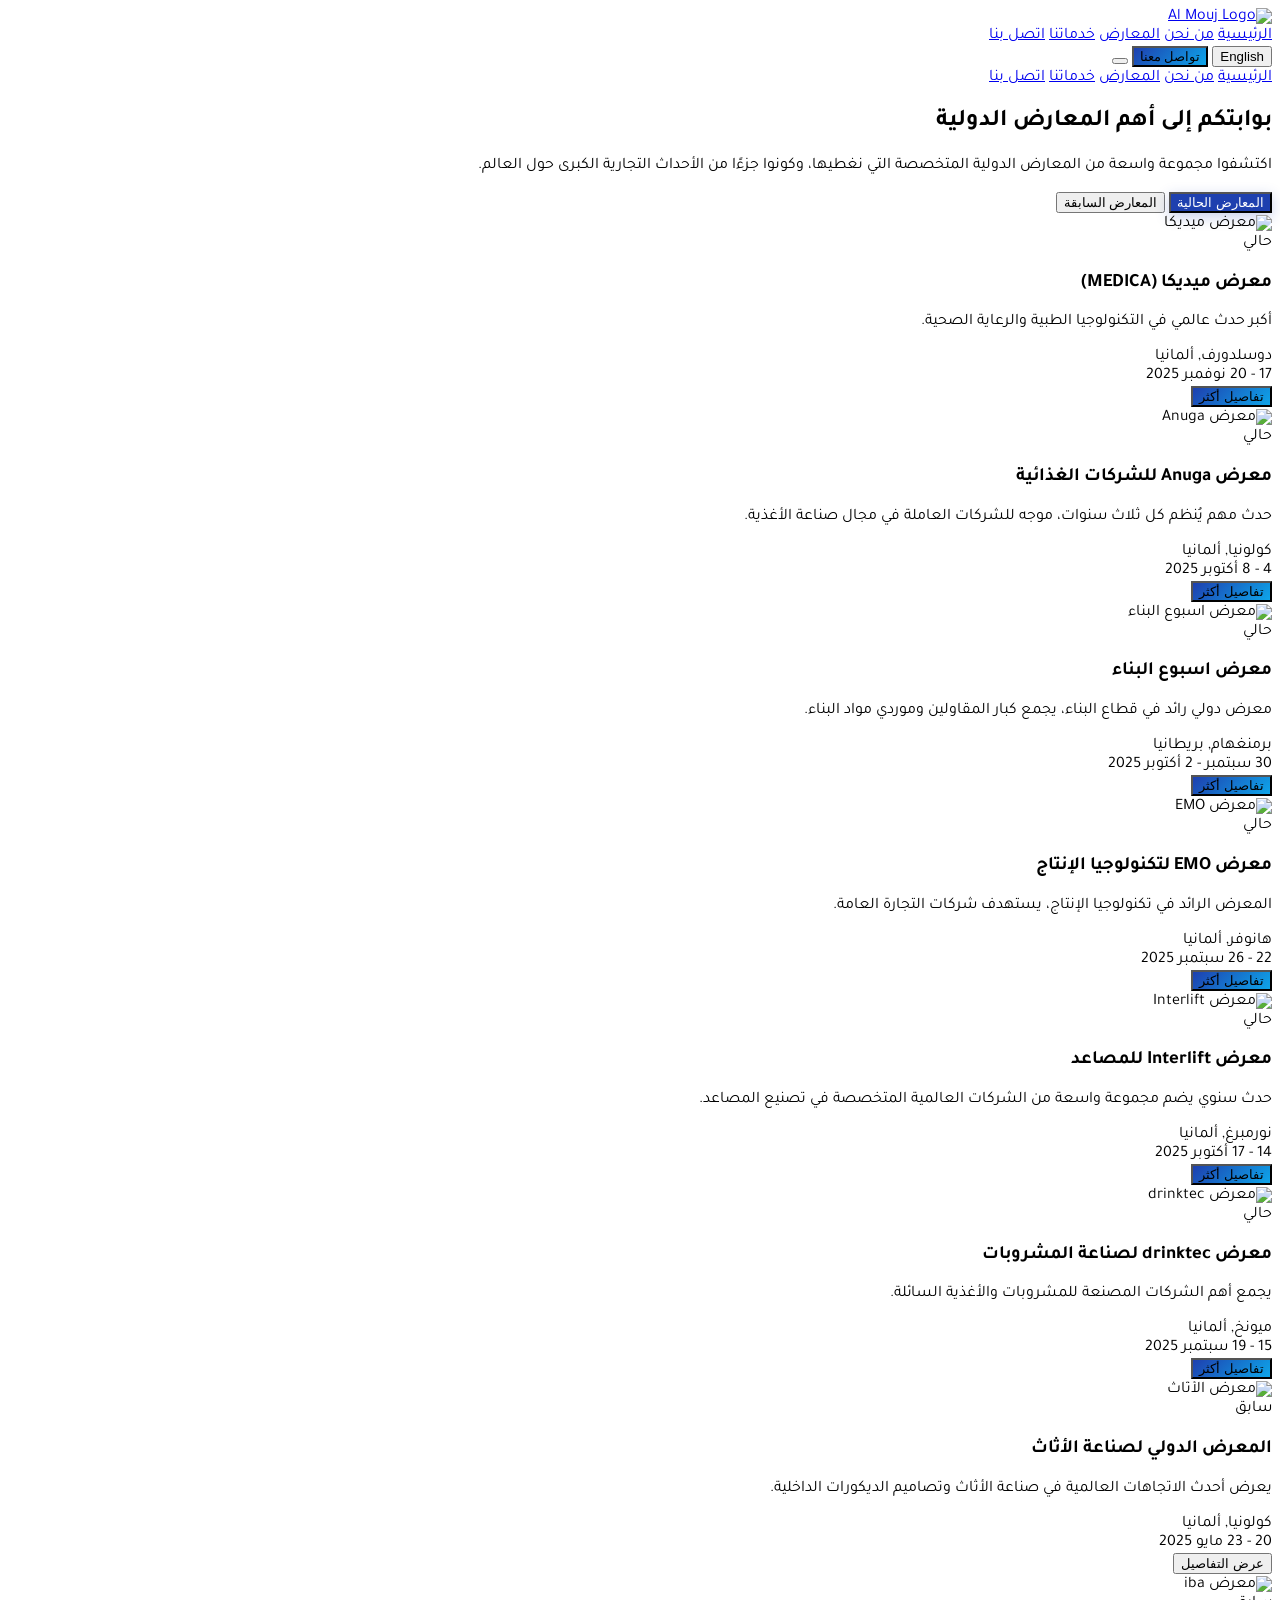
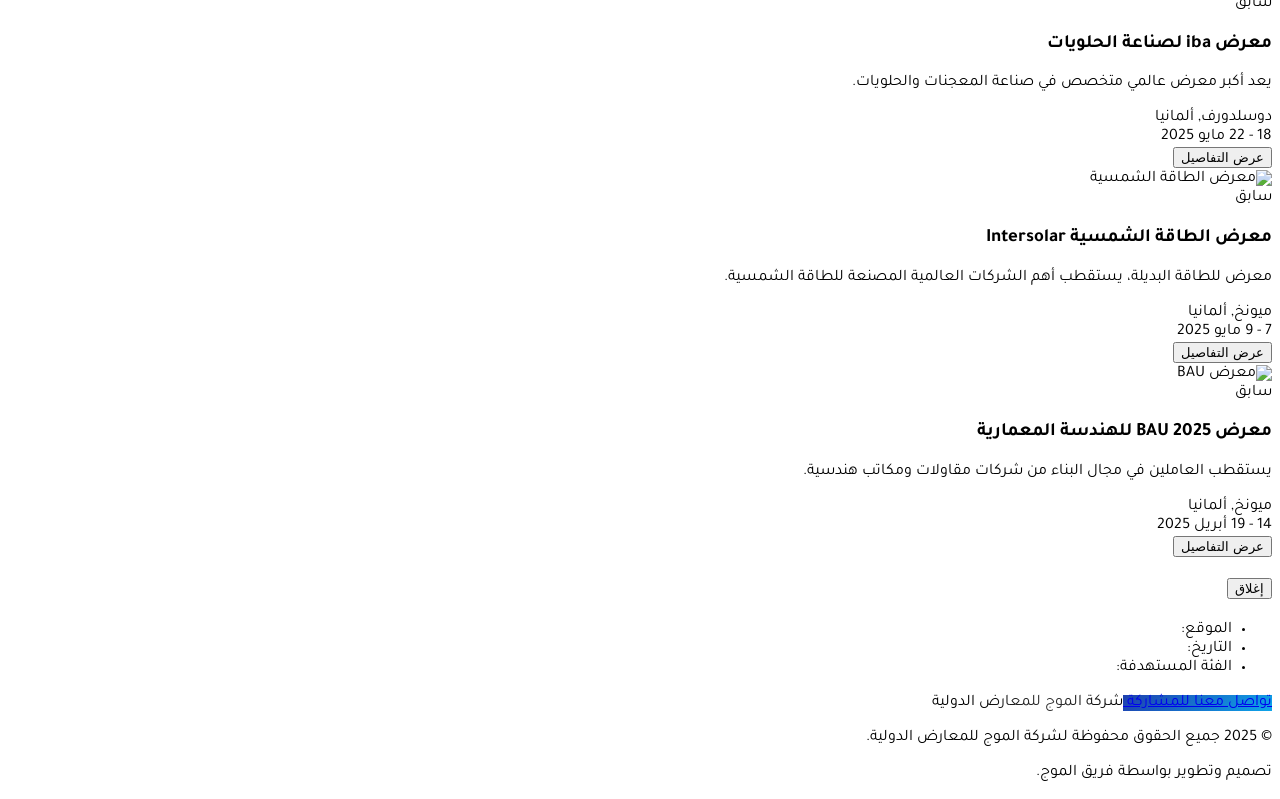
==== Exhibitions.html @ dd0ef7db "Add files via upload" ====
<!DOCTYPE html>
<html lang="ar" dir="rtl">
<head>
    <meta charset="UTF-8">
    <meta name="viewport" content="width=device-width, initial-scale=1.0">
    <title>المعارض الدولية - شركة الموج للمعارض الدولية</title>
    <link rel="icon" type="image/png" href="image/logo almouj .png" sizes="32*32">
    <meta name="description" content="تصفح معارضنا الدولية الحالية والسابقة في مختلف القطاعات والمجالات التجارية.">
    <meta name="keywords" content="معارض دولية, مؤتمرات, تنظيم فعاليات, الموج إكسبو, معارض تجارية">
    
    <script src="https://cdn.tailwindcss.com/3.4.16"></script>
    <script>
        tailwind.config = {
            theme: {
                extend: {
                    colors: {
                        primary: '#1e40af',
                        secondary: '#daa520',
                        accent: '#0ea5e9'
                    },
                    borderRadius: {
                        'none': '0px',
                        'sm': '4px',
                        DEFAULT: '8px',
                        'md': '12px',
                        'lg': '16px',
                        'xl': '20px',
                        '2xl': '24px',
                        '3xl': '32px',
                        'full': '9999px',
                        'button': '8px'
                    },
                    animation: {
                        'fade-in': 'fadeIn 0.5s ease-in-out',
                        'slide-up': 'slideUp 0.6s ease-out'
                    },
                    keyframes: {
                        fadeIn: {
                            '0%': { opacity: '0' },
                            '100%': { opacity: '1' }
                        },
                        slideUp: {
                            '0%': { transform: 'translateY(30px )', opacity: '0' },
                            '100%': { transform: 'translateY(0)', opacity: '1' }
                        }
                    }
                }
            }
        }
    </script>
    
    <link rel="preconnect" href="https://fonts.googleapis.com">
    <link rel="preconnect" href="https://fonts.gstatic.com" crossorigin>
    <link href="https://fonts.googleapis.com/css2?family=Tajawal:wght@300;400;500;700;900&display=swap" rel="stylesheet">
    
    <link rel="stylesheet" href="https://cdnjs.cloudflare.com/ajax/libs/remixicon/4.6.0/remixicon.min.css">
    
    <style>
        body {
            font-family: 'Tajawal', sans-serif;
            scroll-behavior: smooth;
        }
        
        .hero-overlay {
            background: linear-gradient(135deg, rgba(0,0,0,0.2), rgba(30,64,175,0.85));
        }
        .exhibition-card {
            transition: all 0.4s cubic-bezier(0.25, 0.46, 0.45, 0.94);
        }
        .exhibition-card:hover {
            transform: translateY(-10px);
            box-shadow: 0 25px 50px -12px rgba(0, 0, 0, 0.2);
        }
        .exhibition-card .exhibition-image {
            transition: transform 0.5s ease;
        }
        .exhibition-card:hover .exhibition-image {
            transform: scale(1.05);
        }
        .btn-primary {
            background: linear-gradient(135deg, #1e40af, #0ea5e9);
            transition: all 0.3s ease;
            position: relative;
            overflow: hidden;
        }
        .btn-primary::before {
            content: '';
            position: absolute;
            top: 0;
            left: -100%;
            width: 100%;
            height: 100%;
            background: linear-gradient(90deg, transparent, rgba(255,255,255,0.2), transparent);
            transition: left 0.5s;
        }
        .btn-primary:hover::before {
            left: 100%;
        }
        .btn-primary:hover {
            transform: translateY(-2px);
            box-shadow: 0 10px 25px rgba(30, 64, 175, 0.3);
        }
        .tab-button.active {
            background-color: #1e40af;
            color: white;
            box-shadow: 0 4px 14px rgba(30, 64, 175, 0.25);
        }
    </style>
</head>

<body class="bg-gray-100">
    
    <header class="bg-white/95 backdrop-blur-sm shadow-md fixed w-full top-0 z-50 transition-all duration-300" id="navbar">
        <div class="container mx-auto px-4 py-3 flex items-center justify-between">
            <a href="index.html"> <img src="image/logo almouj .png" alt="Al Mouj Logo" class="h-full" width="160"> </a>
            
            <nav class="hidden md:flex items-center space-x-1 space-x-reverse">
                <a href="index.html" class="nav-link px-4 py-2 text-gray-800 hover:text-primary font-medium transition-all duration-300 hover:bg-primary/5 rounded-lg">الرئيسية</a>
                <a href="index.html#about" class="nav-link px-4 py-2 text-gray-800 hover:text-primary font-medium transition-all duration-300 hover:bg-primary/5 rounded-lg">من نحن</a>
                <a href="exhibitions.html" class="nav-link px-4 py-2 text-primary font-bold transition-all duration-300 bg-primary/10 rounded-lg">المعارض</a>
                <a href="services.html" class="nav-link px-4 py-2 text-gray-800 hover:text-primary font-medium transition-all duration-300 hover:bg-primary/5 rounded-lg">خدماتنا</a>
                <a href="index.html#contact" class="nav-link px-4 py-2 text-gray-800 hover:text-primary font-medium transition-all duration-300 hover:bg-primary/5 rounded-lg">اتصل بنا</a>
            </nav>
            
            <div class="flex items-center space-x-4 space-x-reverse">
                <button class="bg-white border border-gray-300 rounded-button px-3 py-1 text-sm text-gray-700 hover:bg-gray-50 transition-all duration-300 hover:scale-105 whitespace-nowrap">
                    <span class="flex items-center">
                        <span class="mr-1">English</span>
                        <div class="w-5 h-5 flex items-center justify-center">
                            <i class="ri-global-line"></i>
                        </div>
                    </span>
                </button>
                <button class="btn-primary text-white rounded-lg px-5 py-2 whitespace-nowrap" onclick="window.location.href='https://typecard.com/418518d1/'">
                    <span class="flex items-center">
                        <span class="mr-1">تواصل معنا</span>
                        <div class="w-5 h-5 flex items-center justify-center">
                            <i class="ri-phone-line"></i>
                        </div>
                    </span>
                </button> 
                <button class="md:hidden w-10 h-10 flex items-center justify-center text-gray-700 hover:bg-gray-100 rounded-lg transition-colors" id="mobile-menu-button">
                    <i class="ri-menu-line text-2xl"></i>
                </button>
            </div>
        </div>
        
        <div id="mobile-menu" class="hidden md:hidden bg-white border-t shadow-lg">
            <div class="container mx-auto px-4 py-2">
                <div class="flex flex-col space-y-2">
                    <a href="index.html" class="mobile-nav-link px-4 py-3 text-gray-800 hover:text-primary hover:bg-primary/5 font-medium transition-all duration-300 rounded-lg">الرئيسية</a>
                    <a href="index.html#about" class="mobile-nav-link px-4 py-3 text-gray-800 hover:text-primary hover:bg-primary/5 font-medium transition-all duration-300 rounded-lg">من نحن</a>
                    <a href="exhibitions.html" class="mobile-nav-link px-4 py-3 text-primary bg-primary/10 font-bold transition-all duration-300 rounded-lg">المعارض</a>
                    <a href="services.html" class="mobile-nav-link px-4 py-3 text-gray-800 hover:text-primary hover:bg-primary/5 font-medium transition-all duration-300 rounded-lg">خدماتنا</a>
                    <a href="index.html#contact" class="mobile-nav-link px-4 py-3 text-gray-800 hover:text-primary hover:bg-primary/5 font-medium transition-all duration-300 rounded-lg">اتصل بنا</a>
                </div>
            </div>
        </div>
    </header>

    <section id="home" class="relative pt-32 pb-20 bg-gray-800">
        <div class="absolute inset-0 w-full h-full bg-cover bg-center" style="background-image: url('https://readdy.ai/api/search-image?query=dynamic%20shot%20of%20a%20bustling%20international%20exhibition%20hall%2C%20diverse%20crowd%2C%20modern%20booths%2C%20blue%20and%20gold%20lighting%2C%20sense%20of%20energy%20and%20opportunity&width=1920&height=1080&seq=exhibitions_hero&orientation=landscape');"></div>
        <div class="absolute inset-0 hero-overlay"></div>
        
        <div class="container mx-auto px-4 h-full flex items-center relative z-10">
            <div class="max-w-4xl text-center mx-auto" data-aos="fade-up" data-aos-duration="1000">
                <h1 class="text-4xl md:text-5xl lg:text-6xl font-bold text-white mb-6">
                    بوابتكم إلى أهم المعارض الدولية
                </h1>
                <p class="text-xl text-white/90 mb-8">
                    اكتشفوا مجموعة واسعة من المعارض الدولية المتخصصة التي نغطيها، وكونوا جزءًا من الأحداث التجارية الكبرى حول العالم.
                </p>
            </div>
        </div>
    </section>

    <main class="py-20">
        <div class="container mx-auto px-4">
            <div class="flex justify-center mb-12" data-aos="fade-up">
                <div class="bg-white rounded-full p-2 shadow-md">
                    <button class="tab-button active px-6 py-3 text-base font-semibold rounded-full" data-tab="current">المعارض الحالية</button>
                    <button class="tab-button px-6 py-3 text-base font-semibold rounded-full" data-tab="past">المعارض السابقة</button>
                </div>
            </div>

            <div id="current-tab" class="tab-content">
                <div class="grid grid-cols-1 md:grid-cols-2 lg:grid-cols-3 gap-8">
                    <div class="exhibition-card bg-white rounded-xl shadow-md overflow-hidden" data-aos="fade-up">
                        <div class="relative h-48 overflow-hidden">
                            <img src="https://readdy.ai/api/search-image?query=MEDICA%20exhibition%20in%20D%C3%BCsseldorf%2C%20medical%20technology%2C%20healthcare%20professionals&width=600&height=400&seq=medica" alt="معرض ميديكا" class="exhibition-image w-full h-full object-cover">
                            <div class="absolute top-4 right-4 bg-green-500 text-white text-xs font-bold px-3 py-1 rounded-full">حالي</div>
                        </div>
                        <div class="p-6">
                            <h3 class="text-xl font-bold text-gray-900 mb-2">معرض ميديكا (MEDICA)</h3>
                            <p class="text-gray-600 text-sm mb-4">أكبر حدث عالمي في التكنولوجيا الطبية والرعاية الصحية.</p>
                            <div class="flex items-center text-gray-500 text-sm mb-2"><i class="ri-map-pin-line mr-2 text-primary"></i>دوسلدورف, ألمانيا</div>
                            <div class="flex items-center text-gray-500 text-sm"><i class="ri-calendar-line mr-2 text-primary"></i>17 - 20 نوفمبر 2025</div>
                        </div>
                        <div class="p-6 bg-gray-50 border-t">
                            <button class="w-full btn-primary text-white font-semibold py-2 px-4 rounded-lg" onclick="openModal('معرض ميديكا (MEDICA)', 'أكبر حدث عالمي في التكنولوجيا الطبية والرعاية الصحية، يقام سنويًا في دوسلدورف بألمانيا. يجمع آلاف الشركات من جميع أنحاء العالم لعرض أحدث الابتكارات والتقنيات الطبية.', 'دوسلدورف، ألمانيا', '17 - 20 نوفمبر 2025', 'الأطباء، الممرضين، شركات التكنولوجيا الطبية', 'ri-heart-pulse-line')">تفاصيل أكثر</button>
                        </div>
                    </div>
                    
                    <div class="exhibition-card bg-white rounded-xl shadow-md overflow-hidden" data-aos="fade-up" data-aos-delay="200">
                        <div class="relative h-48 overflow-hidden">
                            <img src="https://readdy.ai/api/search-image?query=Anuga%20food%20fair%20in%20Cologne%2C%20international%20food%20and%20beverages&width=600&height=400&seq=anuga" alt="معرض Anuga" class="exhibition-image w-full h-full object-cover">
                            <div class="absolute top-4 right-4 bg-green-500 text-white text-xs font-bold px-3 py-1 rounded-full">حالي</div>
                        </div>
                        <div class="p-6">
                            <h3 class="text-xl font-bold text-gray-900 mb-2">معرض Anuga للشركات الغذائية</h3>
                            <p class="text-gray-600 text-sm mb-4">حدث مهم يُنظم كل ثلاث سنوات، موجه للشركات العاملة في مجال صناعة الأغذية.</p>
                            <div class="flex items-center text-gray-500 text-sm mb-2"><i class="ri-map-pin-line mr-2 text-primary"></i>كولونيا, ألمانيا</div>
                            <div class="flex items-center text-gray-500 text-sm"><i class="ri-calendar-line mr-2 text-primary"></i>4 - 8 أكتوبر 2025</div>
                        </div>
                        <div class="p-6 bg-gray-50 border-t">
                            <button class="w-full btn-primary text-white font-semibold py-2 px-4 rounded-lg" onclick="openModal('معرض Anuga للشركات الغذائية', 'يُعد معرض Anuga من أكبر المعارض العالمية المتخصصة في قطاع الأغذية والمشروبات، حيث يجمع أهم الشركات والخبراء لعرض أحدث المنتجات والابتكارات في هذا المجال.', 'كولونيا، ألمانيا', '4 - 8 أكتوبر 2025', 'شركات الأغذية والمشروبات، المستوردون، الموزعون', 'ri-restaurant-line')">تفاصيل أكثر</button>
                        </div>
                    </div>
                    
                    <div class="exhibition-card bg-white rounded-xl shadow-md overflow-hidden" data-aos="fade-up" data-aos-delay="300">
                        <div class="relative h-48 overflow-hidden">
                            <img src="https://readdy.ai/api/search-image?query=UK%20Construction%20Week%20exhibition%2C%20building%20site%2C%20construction%20machinery&width=600&height=400&seq=ukcw" alt="معرض اسبوع البناء" class="exhibition-image w-full h-full object-cover">
                            <div class="absolute top-4 right-4 bg-green-500 text-white text-xs font-bold px-3 py-1 rounded-full">حالي</div>
                        </div>
                        <div class="p-6">
                            <h3 class="text-xl font-bold text-gray-900 mb-2">معرض اسبوع البناء</h3>
                            <p class="text-gray-600 text-sm mb-4">معرض دولي رائد في قطاع البناء، يجمع كبار المقاولين وموردي مواد البناء.</p>
                            <div class="flex items-center text-gray-500 text-sm mb-2"><i class="ri-map-pin-line mr-2 text-primary"></i>برمنغهام, بريطانيا</div>
                            <div class="flex items-center text-gray-500 text-sm"><i class="ri-calendar-line mr-2 text-primary"></i>30 سبتمبر - 2 أكتوبر 2025</div>
                        </div>
                        <div class="p-6 bg-gray-50 border-t">
                            <button class="w-full btn-primary text-white font-semibold py-2 px-4 rounded-lg" onclick="openModal('معرض اسبوع البناء', 'يعتبر المعرض حدثًا رائدًا في قطاع البناء والتشييد، حيث يعرض أحدث الابتكارات في مواد البناء، التكنولوجيا، والحلول المستدامة. يجمع المعرض المهندسين، والمقاولين، والمطورين.', 'برمنغهام، بريطانيا', '30 سبتمبر - 2 أكتوبر 2025', 'المقاولون، المهندسون، موردي مواد البناء', 'ri-building-4-line')">تفاصيل أكثر</button>
                        </div>
                    </div>
                    
                    <div class="exhibition-card bg-white rounded-xl shadow-md overflow-hidden" data-aos="fade-up" data-aos-delay="400">
                        <div class="relative h-48 overflow-hidden">
                            <img src="https://readdy.ai/api/search-image?query=EMO%20Hannover%20exhibition%2C%20metalworking%2C%20production%20technology&width=600&height=400&seq=emo" alt="معرض EMO" class="exhibition-image w-full h-full object-cover">
                            <div class="absolute top-4 right-4 bg-green-500 text-white text-xs font-bold px-3 py-1 rounded-full">حالي</div>
                        </div>
                        <div class="p-6">
                            <h3 class="text-xl font-bold text-gray-900 mb-2">معرض EMO لتكنولوجيا الإنتاج</h3>
                            <p class="text-gray-600 text-sm mb-4">المعرض الرائد في تكنولوجيا الإنتاج، يستهدف شركات التجارة العامة.</p>
                            <div class="flex items-center text-gray-500 text-sm mb-2"><i class="ri-map-pin-line mr-2 text-primary"></i>هانوفر, ألمانيا</div>
                            <div class="flex items-center text-gray-500 text-sm"><i class="ri-calendar-line mr-2 text-primary"></i>22 - 26 سبتمبر 2025</div>
                        </div>
                        <div class="p-6 bg-gray-50 border-t">
                            <button class="w-full btn-primary text-white font-semibold py-2 px-4 rounded-lg" onclick="openModal('معرض EMO لتكنولوجيا الإنتاج', 'معرض عالمي لتكنولوجيا تصنيع المعادن، يعرض أحدث الماكينات، الأدوات، والأنظمة. يعد منصة هامة للشركات الصناعية والمهندسين.', 'هانوفر، ألمانيا', '22 - 26 سبتمبر 2025', 'شركات التصنيع، المهندسون، خبراء تكنولوجيا الإنتاج', 'ri-tools-line')">تفاصيل أكثر</button>
                        </div>
                    </div>
                    
                    <div class="exhibition-card bg-white rounded-xl shadow-md overflow-hidden" data-aos="fade-up" data-aos-delay="500">
                        <div class="relative h-48 overflow-hidden">
                            <img src="https://readdy.ai/api/search-image?query=Interlift%20exhibition%2C%20elevators%2C%20escalators%2C%20modern%20building&width=600&height=400&seq=interlift" alt="معرض Interlift" class="exhibition-image w-full h-full object-cover">
                            <div class="absolute top-4 right-4 bg-green-500 text-white text-xs font-bold px-3 py-1 rounded-full">حالي</div>
                        </div>
                        <div class="p-6">
                            <h3 class="text-xl font-bold text-gray-900 mb-2">معرض Interlift للمصاعد</h3>
                            <p class="text-gray-600 text-sm mb-4">حدث سنوي يضم مجموعة واسعة من الشركات العالمية المتخصصة في تصنيع المصاعد.</p>
                            <div class="flex items-center text-gray-500 text-sm mb-2"><i class="ri-map-pin-line mr-2 text-primary"></i>نورمبرغ, ألمانيا</div>
                            <div class="flex items-center text-gray-500 text-sm"><i class="ri-calendar-line mr-2 text-primary"></i>14 - 17 أكتوبر 2025</div>
                        </div>
                        <div class="p-6 bg-gray-50 border-t">
                            <button class="w-full btn-primary text-white font-semibold py-2 px-4 rounded-lg" onclick="openModal('معرض Interlift للمصاعد', 'يعد المعرض منصة عالمية لقطاع المصاعد والسلالم المتحركة، حيث يجمع المصنعين، الموردين، والمهندسين لعرض أحدث التقنيات والابتكارات في هذا المجال.', 'نورمبرغ، ألمانيا', '14 - 17 أكتوبر 2025', 'شركات تصنيع المصاعد، المهندسون، الموردون', 'ri-elevator-line')">تفاصيل أكثر</button>
                        </div>
                    </div>
                    
                    <div class="exhibition-card bg-white rounded-xl shadow-md overflow-hidden" data-aos="fade-up" data-aos-delay="600">
                        <div class="relative h-48 overflow-hidden">
                            <img src="https://readdy.ai/api/search-image?query=drinktec%20exhibition%20Munich%2C%20beverage%20and%20liquid%20food%20industry&width=600&height=400&seq=drinktec" alt="معرض drinktec" class="exhibition-image w-full h-full object-cover">
                            <div class="absolute top-4 right-4 bg-green-500 text-white text-xs font-bold px-3 py-1 rounded-full">حالي</div>
                        </div>
                        <div class="p-6">
                            <h3 class="text-xl font-bold text-gray-900 mb-2">معرض drinktec لصناعة المشروبات</h3>
                            <p class="text-gray-600 text-sm mb-4">يجمع أهم الشركات المصنعة للمشروبات والأغذية السائلة.</p>
                            <div class="flex items-center text-gray-500 text-sm mb-2"><i class="ri-map-pin-line mr-2 text-primary"></i>ميونخ, ألمانيا</div>
                            <div class="flex items-center text-gray-500 text-sm"><i class="ri-calendar-line mr-2 text-primary"></i>15 - 19 سبتمبر 2025</div>
                        </div>
                        <div class="p-6 bg-gray-50 border-t">
                            <button class="w-full btn-primary text-white font-semibold py-2 px-4 rounded-lg" onclick="openModal('معرض drinktec لصناعة المشروبات', 'يُعتبر المعرض الحدث الأبرز عالميًا في صناعة المشروبات والأغذية السائلة، حيث يعرض أحدث التقنيات في الإنتاج، التعبئة، والخدمات اللوجستية.', 'ميونخ، ألمانيا', '15 - 19 سبتمبر 2025', 'شركات المشروبات، مصانع الأغذية السائلة، خبراء التعبئة', 'ri-cup-line')">تفاصيل أكثر</button>
                        </div>
                    </div>
                </div>
            </div>

            <div id="past-tab" class="tab-content hidden">
                <div class="grid grid-cols-1 md:grid-cols-2 lg:grid-cols-3 gap-8">
                    <div class="exhibition-card bg-white rounded-xl shadow-md overflow-hidden" data-aos="fade-up">
                        <div class="relative h-48 overflow-hidden">
                            <img src="https://readdy.ai/api/search-image?query=international%20furniture%20fair%20cologne%2C%20modern%20furniture%20design&width=600&height=400&seq=furniture" alt="معرض الأثاث" class="exhibition-image w-full h-full object-cover">
                            <div class="absolute top-4 right-4 bg-gray-500 text-white text-xs font-bold px-3 py-1 rounded-full">سابق</div>
                        </div>
                        <div class="p-6">
                            <h3 class="text-xl font-bold text-gray-900 mb-2">المعرض الدولي لصناعة الأثاث</h3>
                            <p class="text-gray-600 text-sm mb-4">يعرض أحدث الاتجاهات العالمية في صناعة الأثاث وتصاميم الديكورات الداخلية.</p>
                            <div class="flex items-center text-gray-500 text-sm mb-2"><i class="ri-map-pin-line mr-2 text-primary"></i>كولونيا, ألمانيا</div>
                            <div class="flex items-center text-gray-500 text-sm"><i class="ri-calendar-line mr-2 text-primary"></i>20 - 23 مايو 2025</div>
                        </div>
                        <div class="p-6 bg-gray-50 border-t">
                            <button class="w-full bg-gray-200 text-gray-600 font-semibold py-2 px-4 rounded-lg cursor-not-allowed">عرض التفاصيل</button>
                        </div>
                    </div>
                    
                    <div class="exhibition-card bg-white rounded-xl shadow-md overflow-hidden" data-aos="fade-up" data-aos-delay="100">
                        <div class="relative h-48 overflow-hidden">
                            <img src="https://readdy.ai/api/search-image?query=iba%20bakery%20exhibition%20dusseldorf%2C%20pastries%2C%20confectionery&width=600&height=400&seq=iba" alt="معرض iba" class="exhibition-image w-full h-full object-cover">
                            <div class="absolute top-4 right-4 bg-gray-500 text-white text-xs font-bold px-3 py-1 rounded-full">سابق</div>
                        </div>
                        <div class="p-6">
                            <h3 class="text-xl font-bold text-gray-900 mb-2">معرض iba لصناعة الحلويات</h3>
                            <p class="text-gray-600 text-sm mb-4">يعد أكبر معرض عالمي متخصص في صناعة المعجنات والحلويات.</p>
                            <div class="flex items-center text-gray-500 text-sm mb-2"><i class="ri-map-pin-line mr-2 text-primary"></i>دوسلدورف, ألمانيا</div>
                            <div class="flex items-center text-gray-500 text-sm"><i class="ri-calendar-line mr-2 text-primary"></i>18 - 22 مايو 2025</div>
                        </div>
                        <div class="p-6 bg-gray-50 border-t">
                            <button class="w-full bg-gray-200 text-gray-600 font-semibold py-2 px-4 rounded-lg cursor-not-allowed">عرض التفاصيل</button>
                        </div>
                    </div>
                    
                    <div class="exhibition-card bg-white rounded-xl shadow-md overflow-hidden" data-aos="fade-up" data-aos-delay="200">
                        <div class="relative h-48 overflow-hidden">
                            <img src="https://readdy.ai/api/search-image?query=Intersolar%20exhibition%20Munich%2C%20solar%20panels%2C%20renewable%20energy&width=600&height=400&seq=intersolar" alt="معرض الطاقة الشمسية" class="exhibition-image w-full h-full object-cover">
                            <div class="absolute top-4 right-4 bg-gray-500 text-white text-xs font-bold px-3 py-1 rounded-full">سابق</div>
                        </div>
                        <div class="p-6">
                            <h3 class="text-xl font-bold text-gray-900 mb-2">معرض الطاقة الشمسية Intersolar</h3>
                            <p class="text-gray-600 text-sm mb-4">معرض للطاقة البديلة، يستقطب أهم الشركات العالمية المصنعة للطاقة الشمسية.</p>
                            <div class="flex items-center text-gray-500 text-sm mb-2"><i class="ri-map-pin-line mr-2 text-primary"></i>ميونخ, ألمانيا</div>
                            <div class="flex items-center text-gray-500 text-sm"><i class="ri-calendar-line mr-2 text-primary"></i>7 - 9 مايو 2025</div>
                        </div>
                        <div class="p-6 bg-gray-50 border-t">
                            <button class="w-full bg-gray-200 text-gray-600 font-semibold py-2 px-4 rounded-lg cursor-not-allowed">عرض التفاصيل</button>
                        </div>
                    </div>
                    
                    <div class="exhibition-card bg-white rounded-xl shadow-md overflow-hidden" data-aos="fade-up" data-aos-delay="300">
                        <div class="relative h-48 overflow-hidden">
                            <img src="https://readdy.ai/api/search-image?query=BAU%20exhibition%20Munich%2C%20architecture%2C%20construction%20materials&width=600&height=400&seq=bau" alt="معرض BAU" class="exhibition-image w-full h-full object-cover">
                            <div class="absolute top-4 right-4 bg-gray-500 text-white text-xs font-bold px-3 py-1 rounded-full">سابق</div>
                        </div>
                        <div class="p-6">
                            <h3 class="text-xl font-bold text-gray-900 mb-2">معرض BAU 2025 للهندسة المعمارية</h3>
                            <p class="text-gray-600 text-sm mb-4">يستقطب العاملين في مجال البناء من شركات مقاولات ومكاتب هندسية.</p>
                            <div class="flex items-center text-gray-500 text-sm mb-2"><i class="ri-map-pin-line mr-2 text-primary"></i>ميونخ, ألمانيا</div>
                            <div class="flex items-center text-gray-500 text-sm"><i class="ri-calendar-line mr-2 text-primary"></i>14 - 19 أبريل 2025</div>
                        </div>
                        <div class="p-6 bg-gray-50 border-t">
                            <button class="w-full bg-gray-200 text-gray-600 font-semibold py-2 px-4 rounded-lg cursor-not-allowed">عرض التفاصيل</button>
                        </div>
                    </div>
                </div>
            </div>
        </div>
    </main>
    
    <div id="exhibitionModal" class="fixed inset-0 z-50 overflow-y-auto hidden" aria-labelledby="modal-title" role="dialog" aria-modal="true">
        <div class="flex items-center justify-center min-h-screen px-4 py-8 text-center sm:block sm:p-0">
            <div class="fixed inset-0 bg-black bg-opacity-75 transition-opacity duration-300 ease-out" id="modal-backdrop"></div>
            <span class="hidden sm:inline-block sm:h-screen align-middle" aria-hidden="true">&#8203;</span>
    
            <div class="inline-block align-bottom bg-white rounded-3xl text-right overflow-hidden shadow-2xl transform transition-all duration-300 ease-out translate-y-full opacity-0 scale-95 sm:my-8 sm:align-middle w-11/12 md:w-3/4 lg:w-2/3 xl:w-1/2">
                <div class="relative bg-white rounded-t-3xl p-6">
                    <button type="button" class="absolute top-4 left-4 text-gray-400 hover:text-gray-600 transition-colors duration-300" onclick="closeModal()">
                        <span class="sr-only">إغلاق</span>
                        <i class="ri-close-circle-fill text-2xl"></i>
                    </button>
    
                    <div class="flex items-center mb-4 border-b pb-4">
                        <i id="modal-icon" class="ri-briefcase-line text-4xl text-primary ml-4"></i>
                        <div>
                            <h2 id="modal-title" class="text-3xl font-bold text-gray-900 leading-tight"></h2>
                            <p id="modal-description" class="mt-1 text-sm text-gray-600"></p>
                        </div>
                    </div>
    
                    <div class="text-right">
                        <ul class="space-y-4 text-gray-700">
                            <li class="flex items-start">
                                <i class="ri-map-pin-line text-xl text-accent ml-2"></i>
                                <div class="flex-1">
                                    <span class="block font-semibold">الموقع:</span>
                                    <span id="modal-location" class="block text-gray-600"></span>
                                </div>
                            </li>
                            <li class="flex items-start">
                                <i class="ri-calendar-line text-xl text-accent ml-2"></i>
                                <div class="flex-1">
                                    <span class="block font-semibold">التاريخ:</span>
                                    <span id="modal-date" class="block text-gray-600"></span>
                                </div>
                            </li>
                            <li class="flex items-start">
                                <i class="ri-group-line text-xl text-accent ml-2"></i>
                                <div class="flex-1">
                                    <span class="block font-semibold">الفئة المستهدفة:</span>
                                    <span id="modal-target-audience" class="block text-gray-600"></span>
                                </div>
                            </li>
                        </ul>
                    </div>
                </div>
    
                <div class="bg-gray-50 px-6 py-4 flex flex-col sm:flex-row-reverse sm:justify-between items-center">
                    <a href="#" id="modal-contact-link" class="w-full sm:w-auto btn-primary text-white font-semibold py-3 px-6 rounded-lg text-center whitespace-nowrap mb-2 sm:mb-0">
                        <i class="ri-phone-line ml-2"></i> تواصل معنا للمشاركة
                    </a>
                    <span class="text-sm text-gray-500">شركة الموج للمعارض الدولية</span>
                </div>
            </div>
        </div>
    </div>
    
    <footer class="bg-primary text-white py-12">
        <div class="container mx-auto px-4 text-center">
            <p>&copy; 2025 جميع الحقوق محفوظة لشركة الموج للمعارض الدولية.</p>
            <p class="text-sm mt-2">تصميم وتطوير بواسطة فريق الموج.</p>
        </div>
    </footer>
    
    <script src="https://unpkg.com/aos@2.3.1/dist/aos.js"></script>
    <script>
        AOS.init();
    </script>
    
    <script>
        // Smooth scroll for nav links
        document.querySelectorAll('a[href^="#"]').forEach(anchor => {
            anchor.addEventListener('click', function (e) {
                e.preventDefault();
                document.querySelector(this.getAttribute('href')).scrollIntoView({
                    behavior: 'smooth'
                });
            });
        });
        
        // Mobile menu toggle
        const mobileMenuButton = document.getElementById('mobile-menu-button');
        const mobileMenu = document.getElementById('mobile-menu');
        
        mobileMenuButton.addEventListener('click', () => {
            mobileMenu.classList.toggle('hidden');
        });
        
        // Tab functionality
        const tabButtons = document.querySelectorAll('.tab-button');
        const tabContents = document.querySelectorAll('.tab-content');
        
        tabButtons.forEach(button => {
            button.addEventListener('click', () => {
                const targetTab = button.dataset.tab;
                
                // Deactivate all buttons and hide all contents
                tabButtons.forEach(btn => btn.classList.remove('active'));
                tabContents.forEach(content => content.classList.add('hidden'));
                
                // Activate the clicked button and show its content
                button.classList.add('active');
                document.getElementById(targetTab + '-tab').classList.remove('hidden');
            });
        });

        // Function to open the modal with dynamic content
        function openModal(title, description, location, date, audience, iconClass) {
            // Get modal elements
            const modal = document.getElementById('exhibitionModal');
            const modalTitle = document.getElementById('modal-title');
            const modalDescription = document.getElementById('modal-description');
            const modalLocation = document.getElementById('modal-location');
            const modalDate = document.getElementById('modal-date');
            const modalTargetAudience = document.getElementById('modal-target-audience');
            const modalIcon = document.getElementById('modal-icon');
            
            // Populate modal with content
            modalTitle.textContent = title;
            modalDescription.textContent = description;
            modalLocation.textContent = location;
            modalDate.textContent = date;
            modalTargetAudience.textContent = audience;
            modalIcon.className = `ri-fw text-4xl text-primary ml-4 ${iconClass}`;
            
            // Show the modal
            modal.classList.remove('hidden');
            // Add transition classes for a smooth entry animation
            setTimeout(() => {
                modal.querySelector('.transform').classList.add('translate-y-0', 'opacity-100', 'scale-100');
                modal.querySelector('.transform').classList.remove('translate-y-full', 'opacity-0', 'scale-95');
            }, 10);
        }

        // Function to close the modal
        function closeModal() {
            const modal = document.getElementById('exhibitionModal');
            // Add transition classes for a smooth exit animation
            modal.querySelector('.transform').classList.add('translate-y-full', 'opacity-0', 'scale-95');
            modal.querySelector('.transform').classList.remove('translate-y-0', 'opacity-100', 'scale-100');
            
            // Hide the modal after the animation
            setTimeout(() => {
                modal.classList.add('hidden');
            }, 300); // Match this duration with the CSS transition duration
        }

        // Close modal when clicking on the backdrop
        const modalBackdrop = document.getElementById('modal-backdrop');
        if (modalBackdrop) {
            modalBackdrop.addEventListener('click', closeModal);
        }
    </script>
</body>
</html>
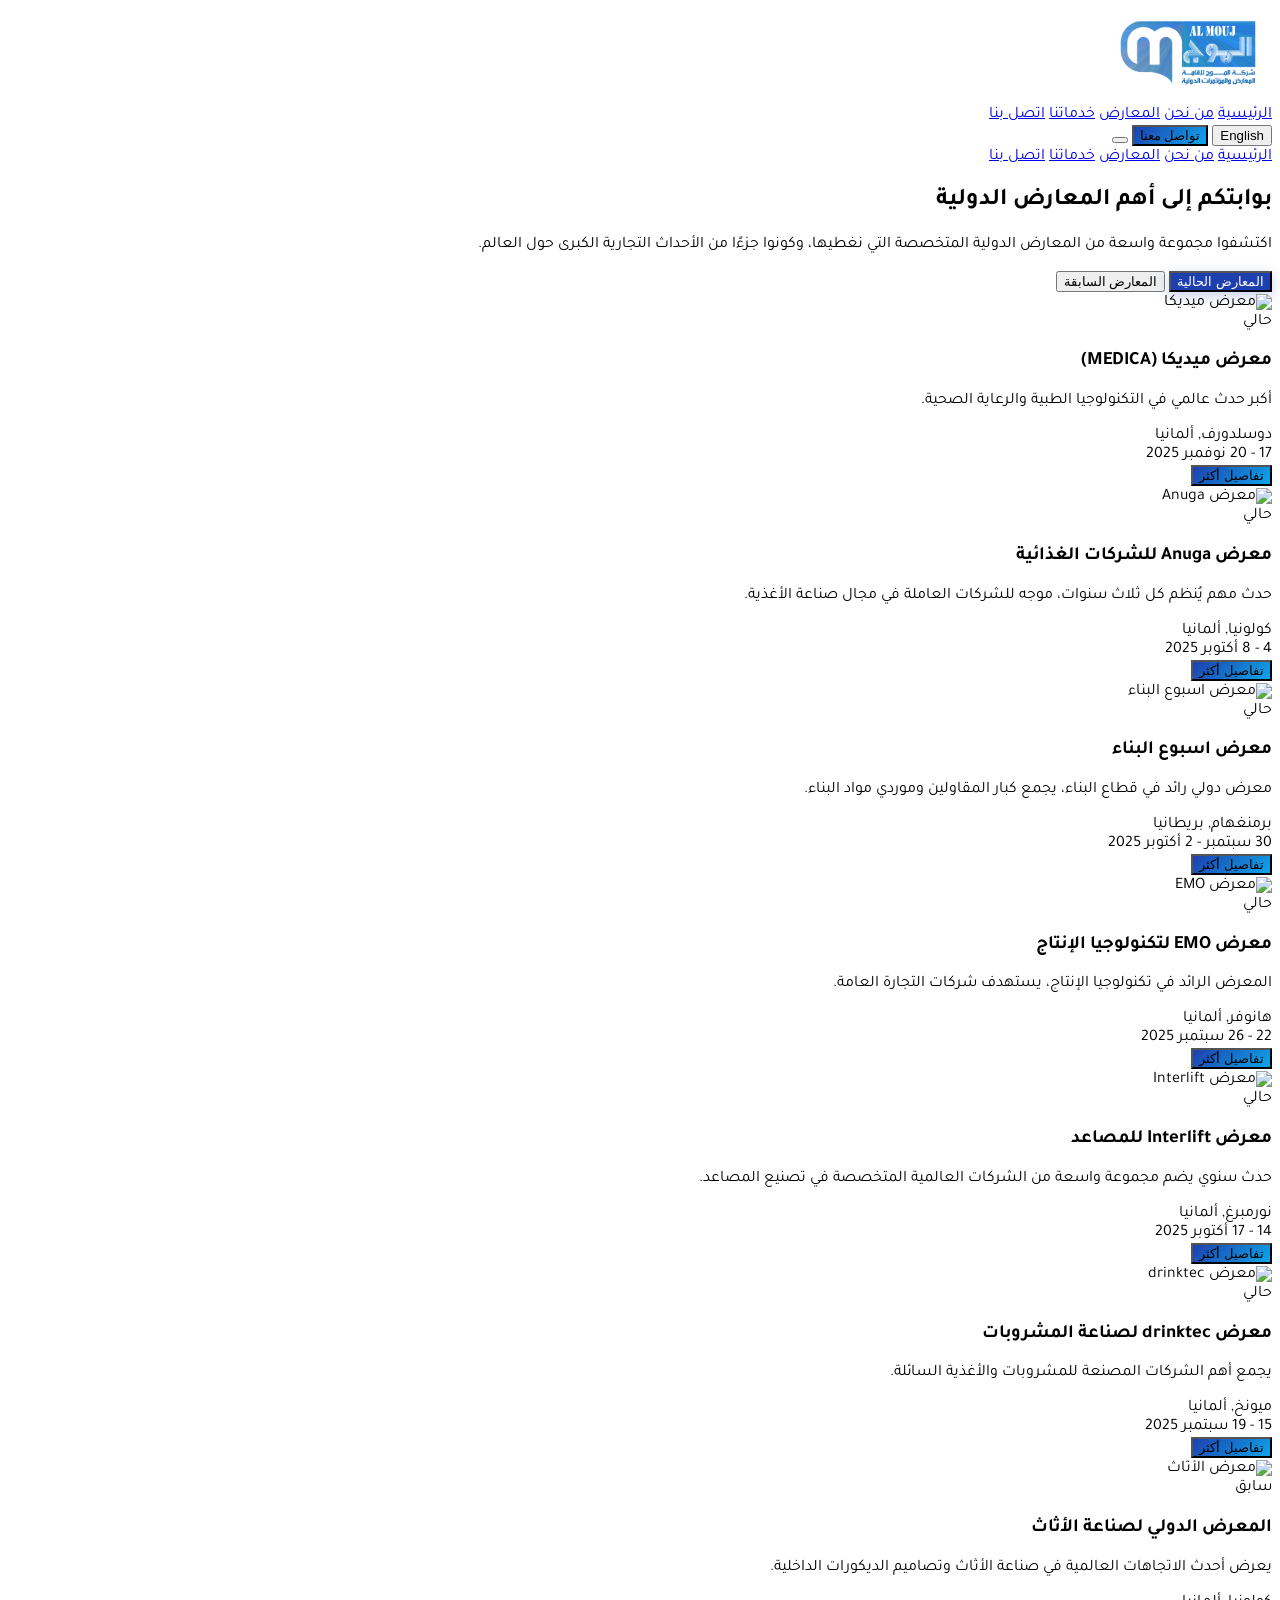
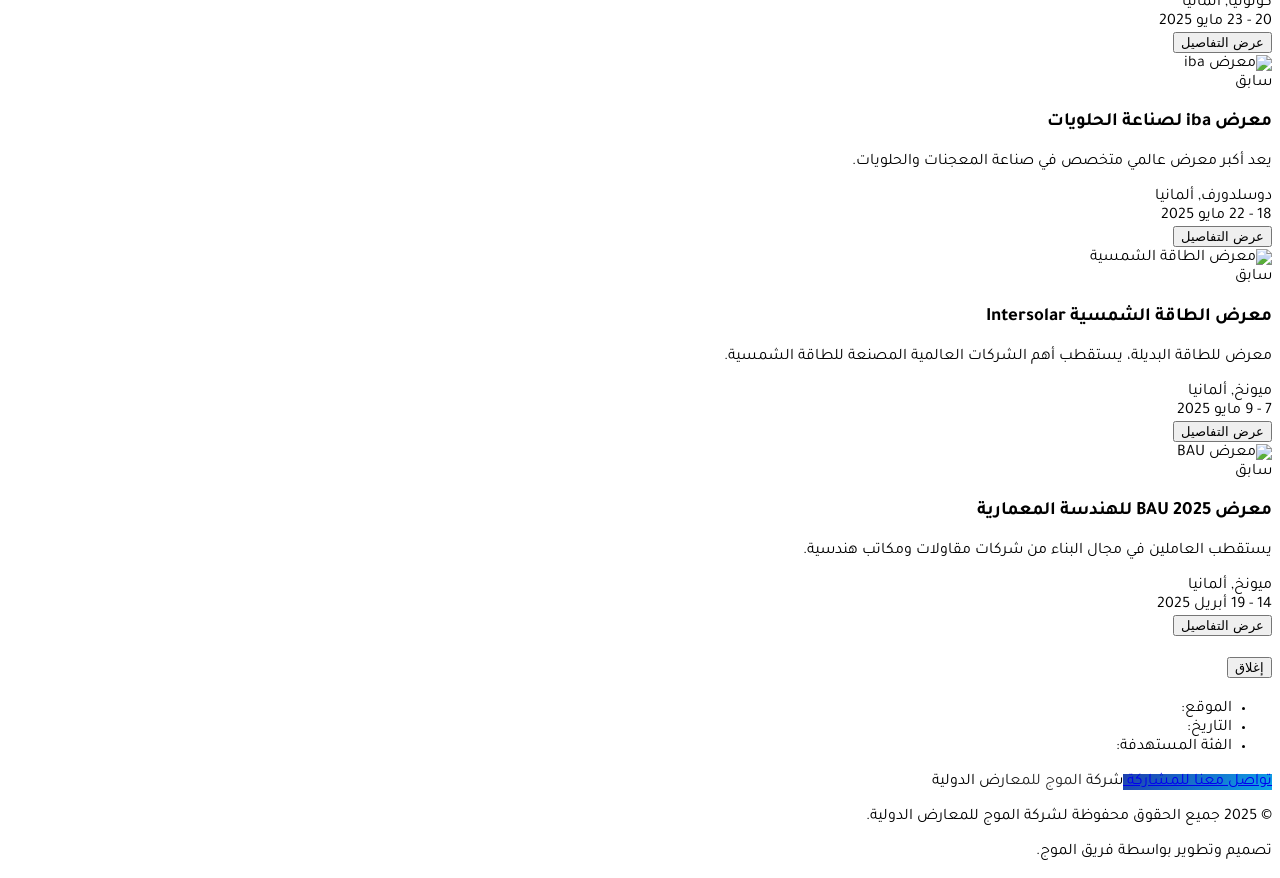
==== commit c819751b: "Update Exhibitions.html" ====
--- a/Exhibitions.html
+++ b/Exhibitions.html
@@ -4,7 +4,7 @@
     <meta charset="UTF-8">
     <meta name="viewport" content="width=device-width, initial-scale=1.0">
     <title>المعارض الدولية - شركة الموج للمعارض الدولية</title>
-    <link rel="icon" type="image/png" href="image/logo almouj .png" sizes="32*32">
+    <link rel="icon" type="image/png" href="logo almouj .png" sizes="32*32">
     <meta name="description" content="تصفح معارضنا الدولية الحالية والسابقة في مختلف القطاعات والمجالات التجارية.">
     <meta name="keywords" content="معارض دولية, مؤتمرات, تنظيم فعاليات, الموج إكسبو, معارض تجارية">
     
@@ -112,7 +112,7 @@
     
     <header class="bg-white/95 backdrop-blur-sm shadow-md fixed w-full top-0 z-50 transition-all duration-300" id="navbar">
         <div class="container mx-auto px-4 py-3 flex items-center justify-between">
-            <a href="index.html"> <img src="image/logo almouj .png" alt="Al Mouj Logo" class="h-full" width="160"> </a>
+            <a href="index.html"> <img src="logo almouj .png" alt="Al Mouj Logo" class="h-full" width="160"> </a>
             
             <nav class="hidden md:flex items-center space-x-1 space-x-reverse">
                 <a href="index.html" class="nav-link px-4 py-2 text-gray-800 hover:text-primary font-medium transition-all duration-300 hover:bg-primary/5 rounded-lg">الرئيسية</a>
@@ -507,4 +507,4 @@
         }
     </script>
 </body>
-</html>+</html>
